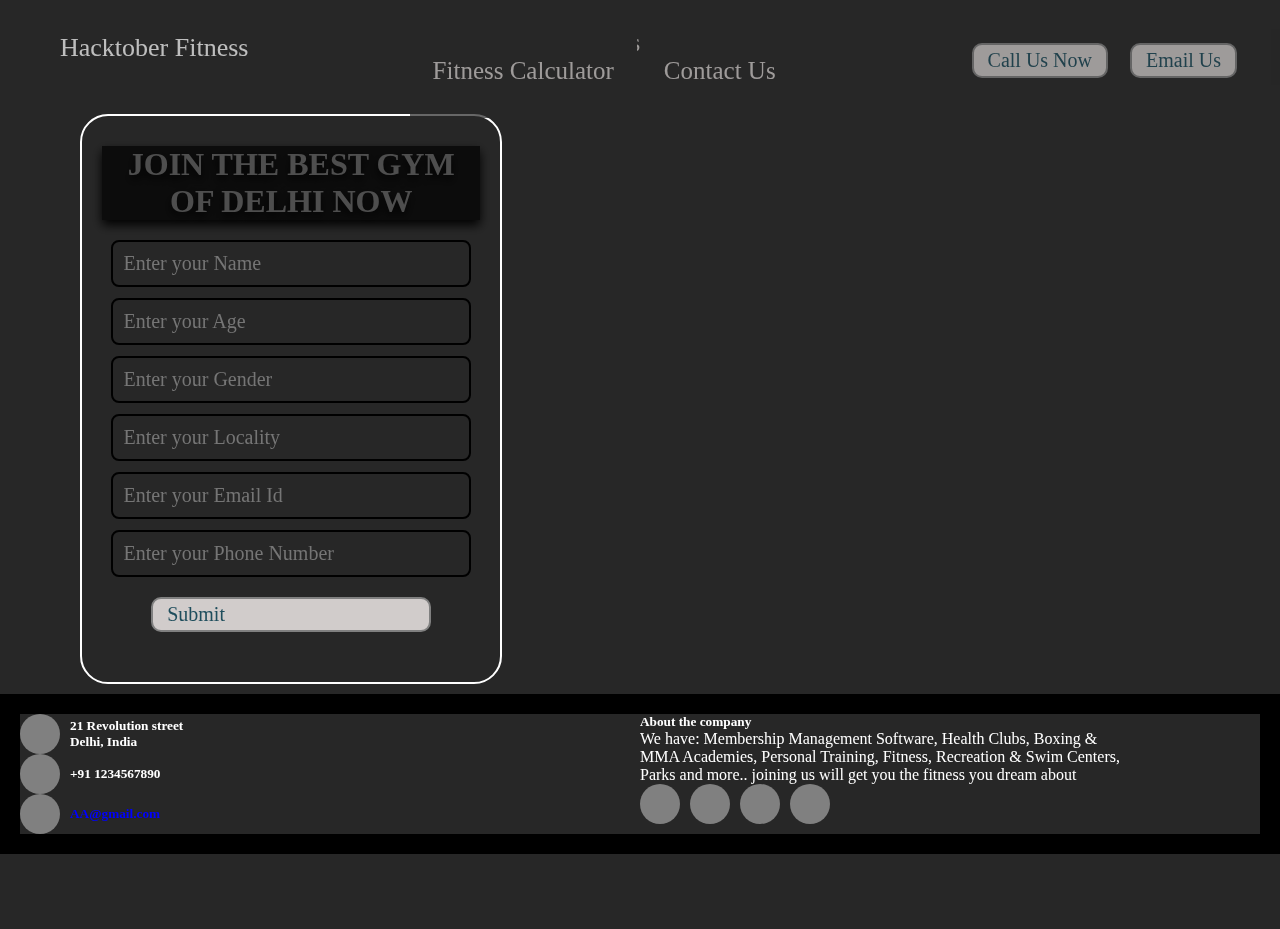
==== index.html @ acf3901b "modify css" ====
<!DOCTYPE html>
<html lang="en">

<head>
    <meta charset="UTF-8">
    <meta name="viewport" content="width=device-width, initial-scale=1.0">
    <meta http-equiv="X-UA-Compatible" content="ie=edge">
    <title>Hacktober Fitness</title>
    <link rel="icon" type="image/x-icon" href="images/favicon.png">
    <link href="https://fonts.googleapis.com/css?family=Baloo+Bhai&display=swap" rel="stylesheet">
    <!--please use different class names than that of bootstrap provides while creating custom styles-->
    <!--Bootstrap css cdn-->
    <link href="https://cdn.jsdelivr.net/npm/bootstrap@5.2.1/dist/css/bootstrap.min.css" rel="stylesheet"
        integrity="sha384-iYQeCzEYFbKjA/T2uDLTpkwGzCiq6soy8tYaI1GyVh/UjpbCx/TYkiZhlZB6+fzT" crossorigin="anonymous">
    <!--Font awesome support-->
    <link rel="stylesheet" href="https://cdnjs.cloudflare.com/ajax/libs/font-awesome/6.2.0/css/all.min.css"
        integrity="sha512-xh6O/CkQoPOWDdYTDqeRdPCVd1SpvCA9XXcUnZS2FmJNp1coAFzvtCN9BmamE+4aHK8yyUHUSCcJHgXloTyT2A=="
        crossorigin="anonymous" referrerpolicy="no-referrer" />
    <link rel="stylesheet" href="css/style.css">
</head>

<body>
    <header class="header">
        <!-- Left box for logo -->
        <div class="left">
            <img src="img/gym.png" alt="">
            <div>Hacktober Fitness</div>

        </div>
        <!-- Mid box for navbar -->
        <div class="mid">
            <ul class="navbar">
                <li><a href="#" class="active">Home</a></li>
                <li><a href="#">About Us</a></li>
                <li><a href="fitness.html">Fitness Calculator</a></li>
                <li><a href="#">Contact Us</a></li>
            </ul>
        </div>
        <!-- Right box for buttons -->
        <div class="right">
            <button class="btn">Call Us Now</button>
            <button class="btn">Email Us</button>
        </div>
    </header>
    <div class="container">
        <h1>Join the best gym of Delhi now</h1>
        <form name="form1">
            <div class="form-group">
                <input type="text" name="" placeholder="Enter your Name" required>
            </div>
            <div class="form-group">
                <input type="text" name="" placeholder="Enter your Age" required>
            </div>
            <div class="form-group">
                <input type="text" name="" placeholder="Enter your Gender" required>
            </div>
            <div class="form-group">
                <input type="text" name="" placeholder="Enter your Locality" required>
            </div>
            <div class="form-group">
                <input type="text" name="email" placeholder="Enter your Email Id">
            </div>
            <div class="form-group">
                <input type="text" name="phone" placeholder="Enter your Phone Number">
            </div>
            <button class="btn" onclick="Validate(document.form1.email,document.form1.phone)">Submit</button>
        </form>
    </div>
    <div class="footer-container">
        <ul class="footer-left">
            <li>
                <h5><span class="footer-icon-no-hover"><i class="fas fa-location"></i></span> 21 Revolution street
                    <br>Delhi, India
                </h5>
            </li>
            <li>
                <h5><span class="footer-icon-no-hover"><i class="fas fa-phone"></i></span> +91 1234567890</h5>
            </li>
            <li>
                <h5 class="footer-email-id"><span class="footer-icon-no-hover"><i
                            class="fas fa-address-card"></i></span>
                    AA@gmail.com</h5>
            </li>
        </ul>
        <div class="footer-right">
            <h5>About the company</h5>
            <p>We have: Membership Management Software, Health Clubs, Boxing & MMA Academies, Personal Training,
                Fitness,
                Recreation & Swim Centers, Parks and more.. joining us will get you the fitness you dream about</p>
            <div class="social-icons">
                <a href="#" class="footer-icon">
                    <i class="fab fa-facebook"></i>
                </a>
                <a href="#" class="footer-icon">
                    <i class="fab fa-instagram"></i>
                </a>
                <a href="#" class="footer-icon">
                    <i class="fab fa-twitter"></i>
                </a>
                <a href="#" class="footer-icon">
                    <i class="fab fa-twitch"></i>
                </a>
            </div>
        </div>
    </div>
    <!-- Button for Scrolling Up -->

    <img src="arrow.png" id="topbtn" onclick="gotop()" alt="hello">
    <script type="text/javascript" src="js/index.js"></script>
</body>
<script>
    var btntop = document.getElementById("topbtn");
    window.onscroll = function () { topFun() };
    const topFun = () => {
        if (document.body.scrollTop > 20 || document.documentElement.scrollTop > 20) {
            btntop.style.display = "block";
        }
        else btntop.style.display = "none";
    }
    const gotop = () => {
        document.documentElement.scrollTop = 0;
    }


</script>

</html>
---- css/style.css ----
/* CSS Reset */
* {
    margin: 0px;
    padding: 0px;
    box-sizing: border-box;
    background-color: #272727;
}

body {
    background-image: url('../images/1.jpg');
    background-position: center;
    background-repeat: no-repeat;
    background-size: cover;
    font-family: 'Baloo Bhai', cursive;
    color: white;
    margin: 0px;
    padding: 0px;
    height: 100vh;
}

.left {
    display: inline-block;
    /* border: 2px solid red; */
    position: absolute;
    left: 60px;
    top: 20px;
}

.left img {
    width: 136px;
    filter: invert(100%);
}

.left div {
    line-height: 19px;
    font-size: 26px;
    text-align: center;
}

.mid {
    display: block;
    width: 36%;
    margin: 29px auto;
    /* border: 2px solid green; */
}

.right {
    position: absolute;
    right: 34px;
    top: 43px;
    display: inline-block;
    /* border: 2px solid yellow; */
}
.header{
    opacity: 0.7;
}

.navbar {
    display: inline-block;
  
}

.navbar li {
    display: inline-block;
    font-size: 25px;
}

.navbar li a {
    color: #D1CCCB;
    text-decoration: none;
    padding: 34px 23px;

}

.navbar li a:hover,
.navbar li a.active {
    text-decoration: underline;
    color: grey;

}

.btn {
    
    font-family: 'Baloo Bhai', cursive;
    margin: 0px 9px;
    background-color: #D1CCCB;
    color: rgb(30, 77, 92);
    padding: 4px 14px;
    border: 2px solid grey;
    border-radius: 10px;
    font-size: 20px;
    cursor: pointer;
}

.btn:hover {
    background-color: black;
}

.container {
    border: 2px solid white;
    margin: 10px 80px;
    padding: 30px 20px;
    width:33vw;
    border-radius: 28px;
}

.form-group input {
    font-family: 'Baloo Bhai', cursive;
    /* text-align: center; */
    display: block;
    padding: 10px;
    border: 2px solid black;
    margin: 11px auto;
    font-size: 20px;
    border-radius: 8px;
    width: 95%;
}

.container h1 {
    text-align: center;
}

.container button {
    display: flex;
    width: 74%;
    margin: 20px auto;
}

.footer-container {
    background-color: black;
    display: flex;
    padding: 20px;
}

.footer-container .footer-left {
    flex: 1;
    display: flex;
    flex-direction: column;
    justify-content: space-between;
}

.footer-container li h5{
    display: flex;
    gap: 10px;
    align-items: center;
}
.footer-container li {
    list-style: none;
    margin: 0;
    padding: 0;
}

.footer-container .footer-email-id {
    color: blue;
}

.footer-container .footer-icon-no-hover {
    font-size: 25px;
    font-weight: normal;
    background-color: grey;
    color: white;
    display: flex;
    justify-content: center;
    align-items: center;
    width: 40px;
    height: 40px;
    border-radius: 50%;
}

.footer-container .footer-icon {
    font-size: 25px;
    font-weight: normal;
    background-color: grey;
    display: flex;
    justify-content: center;
    align-items: center;
    width: 40px;
    height: 40px;
    border-radius: 50%;
    color: white;
    text-decoration: none;
}

.footer-container .footer-icon:hover {
    background-color: rgb(82, 82, 82);
    cursor: pointer;
    transition: .3s all;
}

.footer-container .social-icons {
    display: flex;
    gap: 10px;
}

.footer-container .footer-right {
    flex: 1;
}
.footer-container .footer-right  p{
    max-width: 500px;
}


h1 {

    margin: 0px 0px 20px 0px;
    padding: 0px;
    text-align: center;
    /* font-size: 10em; */
    color: #fff;
    text-transform: uppercase;
    text-shadow: 0 5px 10px rgba(0, 0, 0, 1);
    mix-blend-mode: overlay;
    font-family: 'Roboto Slab', serif;
    box-shadow: 0 5px 10px rgba(0, 0, 0, 1);
    text-decoration: none;
}

.w3hubs-footer {
    width: 100%;
    height: auto;
    margin: auto;
    background: #272727;
    padding: 20px 0px;
}

.w3hubs-nav ul {
    margin: 0px;
    padding: 0px;
    text-align: center;
}

.w3hubs-nav ul li {
    display: inline-block;
    margin: 10px 20px;
}

.w3hubs-nav ul li a {
    text-decoration: none;
    outline: none;
    font-family: 'Roboto Slab', serif;
    font-size: 20px;
    color: #fff;
    font-weight: bold;
    text-transform: uppercase;
    letter-spacing: 1px;
}

.w3hubs-nav1 {
    width: 100%;
    height: auto;
    margin: auto;
    margin-top: 15px;
}

@media(max-width:691px) {

    .w3hubs-nav1 ul li a,
    .w3hubs-nav ul li a {
        font-size: 16px;
    }
}

@media(max-width:604px) {
    .w3hubs-nav ul li a {
        font-size: 14px;
    }

    .w3hubs-nav ul li {
        padding: 0px;
    }
}

@media(max-width:559px) {
    .w3hubs-nav ul li a {
        font-size: 13px;
    }
}

@media(max-width:539px) {
    .w3hubs-nav ul li a {
        font-size: 11px;
    }

    .w3hubs-nav ul li {
        margin: 5px 20px;
    }

    .w3hubs-nav ul li.p1 {
        padding-top: 10px;
    }
}

@media(max-width:380px) {
    .w3hubs-nav ul li {
        display: block;
        padding: 5px;
    }
}

/* styling for scrolling button */
#topbtn {

    position: fixed;
    bottom: 20px;
    right: 10px;
    display: none;
    z-index: 99;
    cursor: pointer;
    background-color: #34a853;
    border-radius: 50%;
}

#topbtn:hover {
    background-color: #346cf0;

}
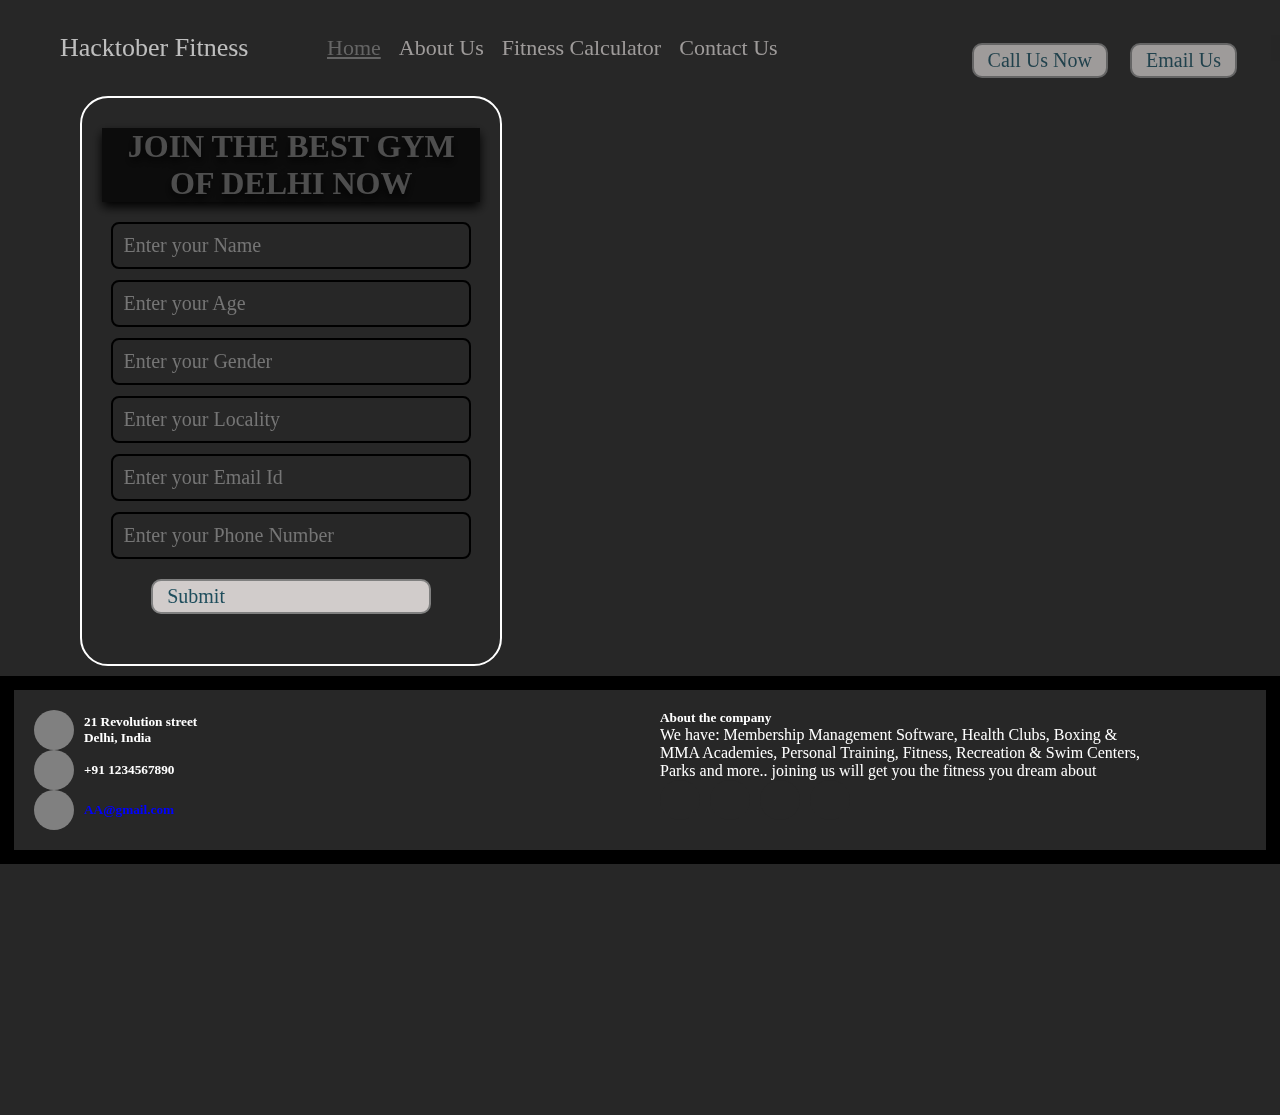
==== commit 94014134: "make navbar responsive" ====
--- a/index.html
+++ b/index.html
@@ -28,19 +28,19 @@
 
         </div>
         <!-- Mid box for navbar -->
-        <div class="mid">
-            <ul class="navbar">
-                <li><a href="#" class="active">Home</a></li>
-                <li><a href="#">About Us</a></li>
-                <li><a href="fitness.html">Fitness Calculator</a></li>
-                <li><a href="#">Contact Us</a></li>
-            </ul>
-        </div>
-        <!-- Right box for buttons -->
-        <div class="right">
-            <button class="btn">Call Us Now</button>
-            <button class="btn">Email Us</button>
-        </div>
+            <div class="mid">
+                <ul class="navbar">
+                    <li><a href="#" class="active">Home</a></li>
+                    <li><a href="#">About Us</a></li>
+                    <li><a href="fitness.html">Fitness Calculator</a></li>
+                    <li><a href="#">Contact Us</a></li>
+                </ul>
+                <div class="right">
+                    <button class="btn">Call Us Now</button>
+                    <button class="btn">Email Us</button>
+                </div>
+            </div>
+            <!-- Right box for buttons -->
     </header>
     <div class="container">
         <h1>Join the best gym of Delhi now</h1>
--- a/css/style.css
+++ b/css/style.css
@@ -15,7 +15,7 @@
     color: white;
     margin: 0px;
     padding: 0px;
-    height: 100vh;
+    height: 120vh;
 }
 
 .left {
@@ -39,9 +39,8 @@
 
 .mid {
     display: block;
-    width: 36%;
-    margin: 29px auto;
-    /* border: 2px solid green; */
+    width: 50%;
+    margin: 35px auto;
 }
 
 .right {
@@ -62,13 +61,13 @@
 
 .navbar li {
     display: inline-block;
-    font-size: 25px;
+    font-size: 22px;
 }
 
 .navbar li a {
     color: #D1CCCB;
     text-decoration: none;
-    padding: 34px 23px;
+    padding: 10px 7px;
 
 }
 
@@ -129,7 +128,7 @@
 .footer-container {
     background-color: black;
     display: flex;
-    padding: 20px;
+    padding: 14px;
 }
 
 .footer-container .footer-left {
@@ -137,6 +136,8 @@
     display: flex;
     flex-direction: column;
     justify-content: space-between;
+    padding: 20px;
+    margin-bottom: 0rem;
 }
 
 .footer-container li h5{
@@ -168,9 +169,9 @@
 }
 
 .footer-container .footer-icon {
-    font-size: 25px;
+    font-size: 29px;
     font-weight: normal;
-    background-color: grey;
+    /* background-color: grey; */
     display: flex;
     justify-content: center;
     align-items: center;
@@ -185,6 +186,7 @@
     background-color: rgb(82, 82, 82);
     cursor: pointer;
     transition: .3s all;
+    background-color: black;
 }
 
 .footer-container .social-icons {
@@ -194,6 +196,7 @@
 
 .footer-container .footer-right {
     flex: 1;
+    padding: 20px;
 }
 .footer-container .footer-right  p{
     max-width: 500px;
@@ -313,4 +316,24 @@
 #topbtn:hover {
     background-color: #346cf0;
 
+}
+.fas{
+    line-height: 0;
+}
+
+
+/* RESPONSIVENESS */
+
+@media screen and (max-width:1130px){
+    .navbar{
+        display: flex;
+        flex-direction: column;
+        margin-top: 5em;
+    }
+    .right{
+        visibility: hidden;
+    }
+    .mid{
+        width: 90%;
+    }
 }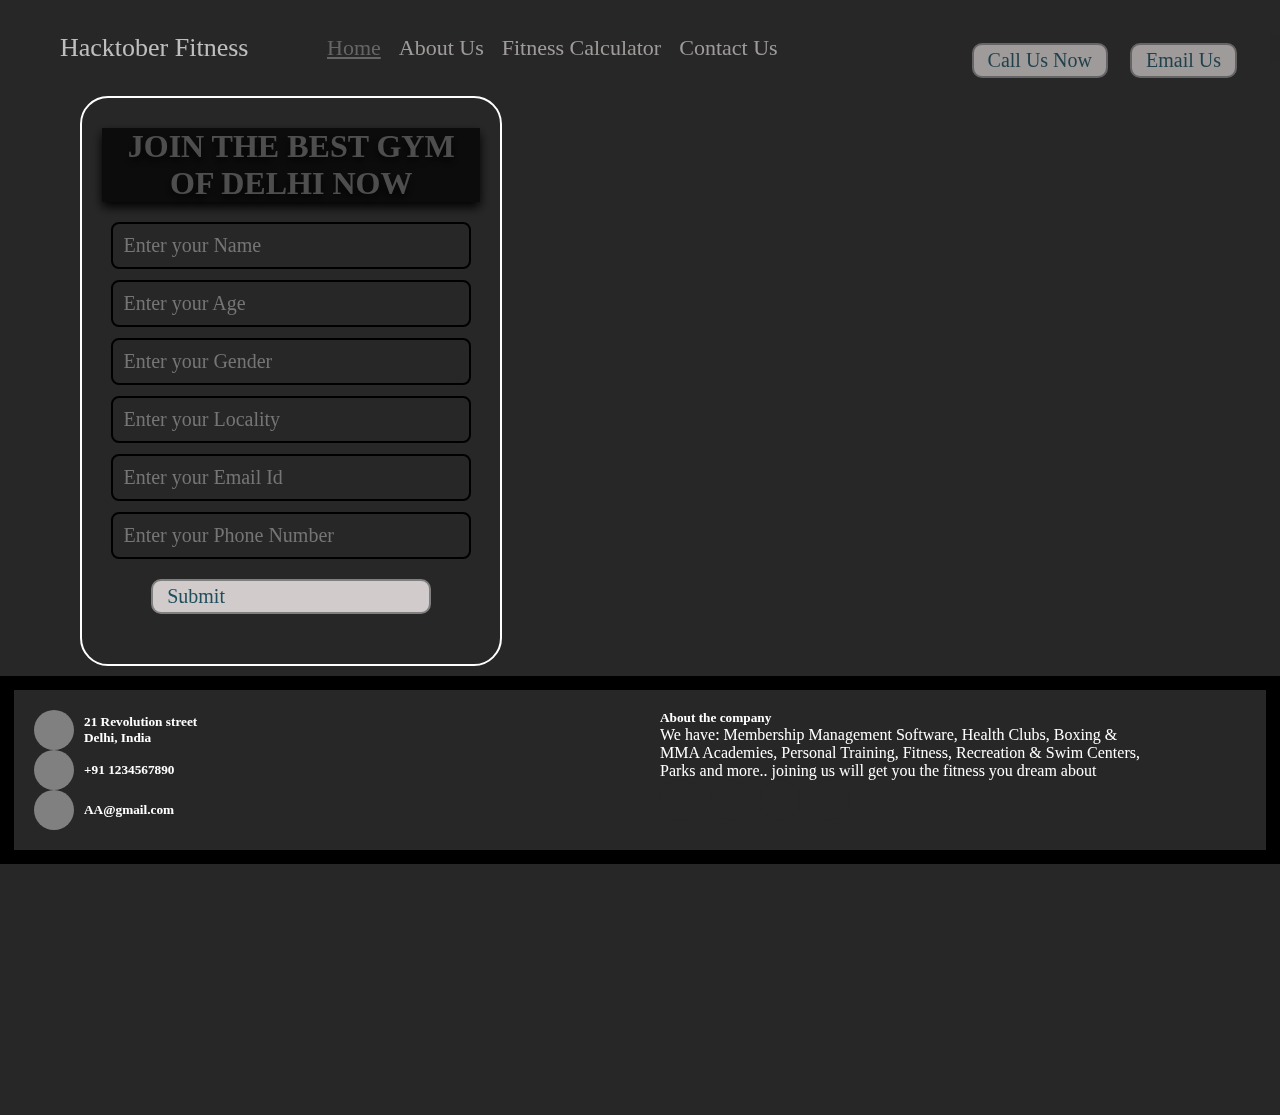
==== commit 23cfae2b: "link modification" ====
--- a/index.html
+++ b/index.html
@@ -74,12 +74,12 @@
                 </h5>
             </li>
             <li>
-                <h5><span class="footer-icon-no-hover"><i class="fas fa-phone"></i></span> +91 1234567890</h5>
+                <h5><span class="footer-icon-no-hover"><i class="fas fa-phone"></i></span><a style="color: white; text-decoration: none;" href="tel:+911234567890"> +91 1234567890</a></h5>
             </li>
             <li>
                 <h5 class="footer-email-id"><span class="footer-icon-no-hover"><i
-                            class="fas fa-address-card"></i></span>
-                    AA@gmail.com</h5>
+                            class="fas fa-address-card"></i></span><a style="color: white; text-decoration: none;" href="mailto:AA@gmail.com">
+                    AA@gmail.com</a></h5>
             </li>
         </ul>
         <div class="footer-right">
--- a/css/style.css
+++ b/css/style.css
@@ -100,6 +100,7 @@
     margin: 10px 80px;
     padding: 30px 20px;
     width:33vw;
+    min-width: 375px;
     border-radius: 28px;
 }
 
@@ -336,4 +337,13 @@
     .mid{
         width: 90%;
     }
+}
+@media screen  and (max-width:530px){
+    .container{
+        margin: auto;
+        margin-top: 30rem;
+    }
+    .footer-container{
+        flex-direction: column;
+    }
 }